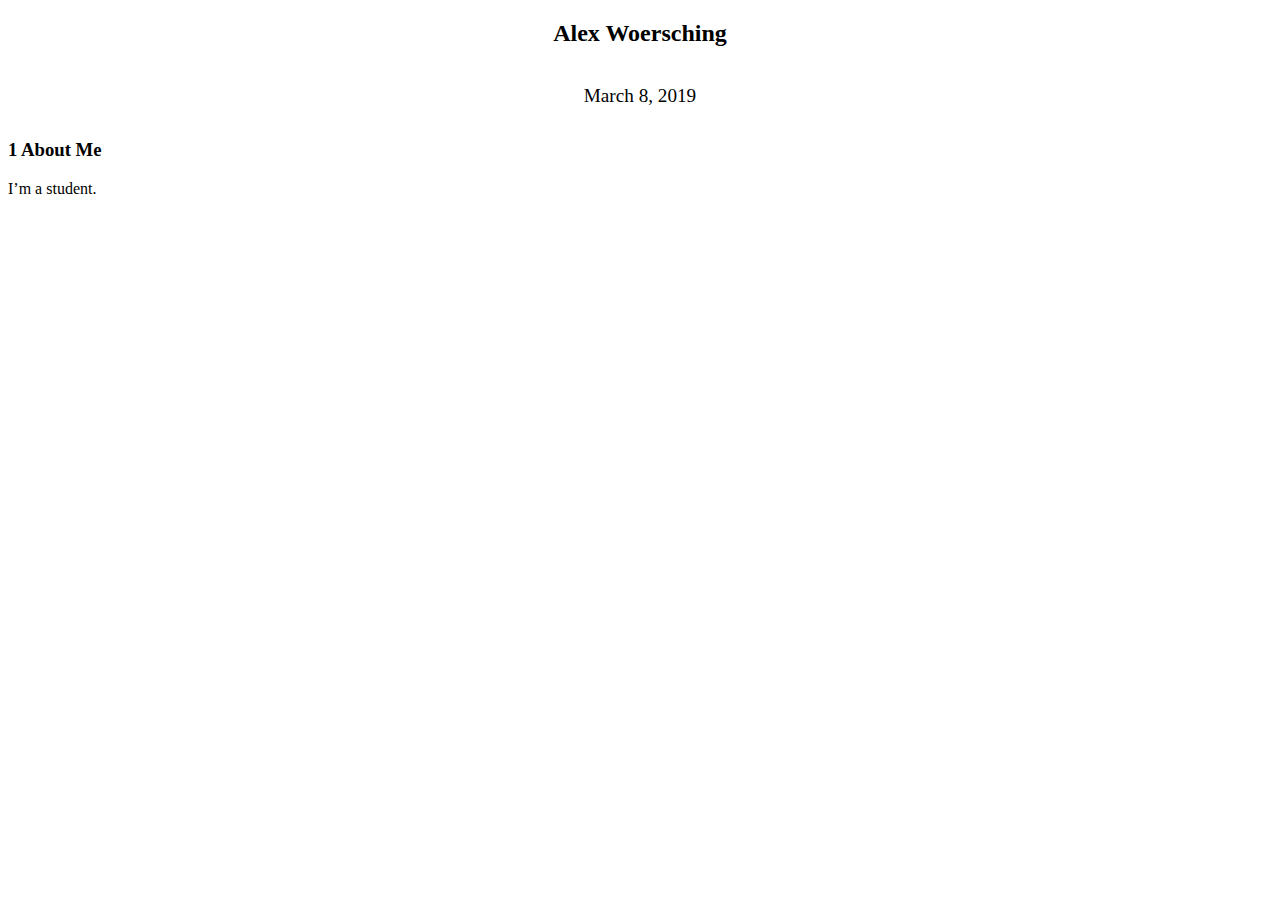
==== docs/page.html @ b3cb3947 "Added compiled .html" ====
<!DOCTYPE html PUBLIC "-//W3C//DTD HTML 4.01 Transitional//EN"  
  "http://www.w3.org/TR/html4/loose.dtd">  
<html > 
<head><title>Alex Woersching</title> 
<meta http-equiv="Content-Type" content="text/html; charset=iso-8859-1"> 
<meta name="generator" content="TeX4ht (http://www.tug.org/tex4ht/)"> 
<meta name="originator" content="TeX4ht (http://www.tug.org/tex4ht/)"> 
<!-- html --> 
<meta name="src" content="page.tex"> 
<link rel="stylesheet" type="text/css" href="page.css"> 
</head><body 
>
   <div class="maketitle">



<h2 class="titleHead">Alex Woersching</h2>
<div class="author" ></div><br />
<div class="date" ><span 
class="cmr-12x-x-120">March 8, 2019</span></div>
   </div>
   <h3 class="sectionHead"><span class="titlemark">1   </span> <a 
 id="x1-10001"></a>About Me</h3>
<!--l. 6--><p class="noindent" >I&#8217;m a student.  
</body></html>
---- docs/page.css ----
/* start css.sty */
.cmr-17x-x-120{font-size:170%;}
.cmr-12x-x-120{font-size:120%;}
p.noindent { text-indent: 0em }
td p.noindent { text-indent: 0em; margin-top:0em; }
p.nopar { text-indent: 0em; }
p.indent{ text-indent: 1.5em }
@media print {div.crosslinks {visibility:hidden;}}
a img { border-top: 0; border-left: 0; border-right: 0; }
center { margin-top:1em; margin-bottom:1em; }
td center { margin-top:0em; margin-bottom:0em; }
.Canvas { position:relative; }
img.math{vertical-align:middle;}
li p.indent { text-indent: 0em }
li p:first-child{ margin-top:0em; }
li p:last-child, li div:last-child { margin-bottom:0.5em; }
li p~ul:last-child, li p~ol:last-child{ margin-bottom:0.5em; }
.enumerate1 {list-style-type:decimal;}
.enumerate2 {list-style-type:lower-alpha;}
.enumerate3 {list-style-type:lower-roman;}
.enumerate4 {list-style-type:upper-alpha;}
div.newtheorem { margin-bottom: 2em; margin-top: 2em;}
.obeylines-h,.obeylines-v {white-space: nowrap; }
div.obeylines-v p { margin-top:0; margin-bottom:0; }
.overline{ text-decoration:overline; }
.overline img{ border-top: 1px solid black; }
td.displaylines {text-align:center; white-space:nowrap;}
.centerline {text-align:center;}
.rightline {text-align:right;}
div.verbatim {font-family: monospace; white-space: nowrap; text-align:left; clear:both; }
.fbox {padding-left:3.0pt; padding-right:3.0pt; text-indent:0pt; border:solid black 0.4pt; }
div.fbox {display:table}
div.center div.fbox {text-align:center; clear:both; padding-left:3.0pt; padding-right:3.0pt; text-indent:0pt; border:solid black 0.4pt; }
div.minipage{width:100%;}
div.center, div.center div.center {text-align: center; margin-left:1em; margin-right:1em;}
div.center div {text-align: left;}
div.flushright, div.flushright div.flushright {text-align: right;}
div.flushright div {text-align: left;}
div.flushleft {text-align: left;}
.underline{ text-decoration:underline; }
.underline img{ border-bottom: 1px solid black; margin-bottom:1pt; }
.framebox-c, .framebox-l, .framebox-r { padding-left:3.0pt; padding-right:3.0pt; text-indent:0pt; border:solid black 0.4pt; }
.framebox-c {text-align:center;}
.framebox-l {text-align:left;}
.framebox-r {text-align:right;}
span.thank-mark{ vertical-align: super }
span.footnote-mark sup.textsuperscript, span.footnote-mark a sup.textsuperscript{ font-size:80%; }
div.tabular, div.center div.tabular {text-align: center; margin-top:0.5em; margin-bottom:0.5em; }
table.tabular td p{margin-top:0em;}
table.tabular {margin-left: auto; margin-right: auto;}
td p:first-child{ margin-top:0em; }
td p:last-child{ margin-bottom:0em; }
div.td00{ margin-left:0pt; margin-right:0pt; }
div.td01{ margin-left:0pt; margin-right:5pt; }
div.td10{ margin-left:5pt; margin-right:0pt; }
div.td11{ margin-left:5pt; margin-right:5pt; }
table[rules] {border-left:solid black 0.4pt; border-right:solid black 0.4pt; }
td.td00{ padding-left:0pt; padding-right:0pt; }
td.td01{ padding-left:0pt; padding-right:5pt; }
td.td10{ padding-left:5pt; padding-right:0pt; }
td.td11{ padding-left:5pt; padding-right:5pt; }
table[rules] {border-left:solid black 0.4pt; border-right:solid black 0.4pt; }
.hline hr, .cline hr{ height : 1px; margin:0px; }
.tabbing-right {text-align:right;}
span.TEX {letter-spacing: -0.125em; }
span.TEX span.E{ position:relative;top:0.5ex;left:-0.0417em;}
a span.TEX span.E {text-decoration: none; }
span.LATEX span.A{ position:relative; top:-0.5ex; left:-0.4em; font-size:85%;}
span.LATEX span.TEX{ position:relative; left: -0.4em; }
div.float, div.figure {margin-left: auto; margin-right: auto;}
div.float img {text-align:center;}
div.figure img {text-align:center;}
.marginpar {width:20%; float:right; text-align:left; margin-left:auto; margin-top:0.5em; font-size:85%; text-decoration:underline;}
.marginpar p{margin-top:0.4em; margin-bottom:0.4em;}
table.equation {width:100%;}
.equation td{text-align:center; }
td.equation { margin-top:1em; margin-bottom:1em; } 
td.equation-label { width:5%; text-align:center; }
td.eqnarray4 { width:5%; white-space: normal; }
td.eqnarray2 { width:5%; }
table.eqnarray-star, table.eqnarray {width:100%;}
div.eqnarray{text-align:center;}
div.array {text-align:center;}
div.pmatrix {text-align:center;}
table.pmatrix {width:100%;}
span.pmatrix img{vertical-align:middle;}
div.pmatrix {text-align:center;}
table.pmatrix {width:100%;}
span.bar-css {text-decoration:overline;}
img.cdots{vertical-align:middle;}
.partToc a, .partToc, .likepartToc a, .likepartToc {line-height: 200%; font-weight:bold; font-size:110%;}
.index-item, .index-subitem, .index-subsubitem {display:block}
div.caption {text-indent:-2em; margin-left:3em; margin-right:1em; text-align:left;}
div.caption span.id{font-weight: bold; white-space: nowrap; }
h1.partHead{text-align: center}
p.bibitem { text-indent: -2em; margin-left: 2em; margin-top:0.6em; margin-bottom:0.6em; }
p.bibitem-p { text-indent: 0em; margin-left: 2em; margin-top:0.6em; margin-bottom:0.6em; }
.paragraphHead, .likeparagraphHead { margin-top:2em; font-weight: bold;}
.subparagraphHead, .likesubparagraphHead { font-weight: bold;}
.quote {margin-bottom:0.25em; margin-top:0.25em; margin-left:1em; margin-right:1em; text-align:justify;}
.verse{white-space:nowrap; margin-left:2em}
div.maketitle {text-align:center;}
h2.titleHead{text-align:center;}
div.maketitle{ margin-bottom: 2em; }
div.author, div.date {text-align:center;}
div.thanks{text-align:left; margin-left:10%; font-size:85%; font-style:italic; }
div.author{white-space: nowrap;}
.quotation {margin-bottom:0.25em; margin-top:0.25em; margin-left:1em; }
.abstract p {margin-left:5%; margin-right:5%;}
div.abstract {width:100%;}
/* end css.sty */
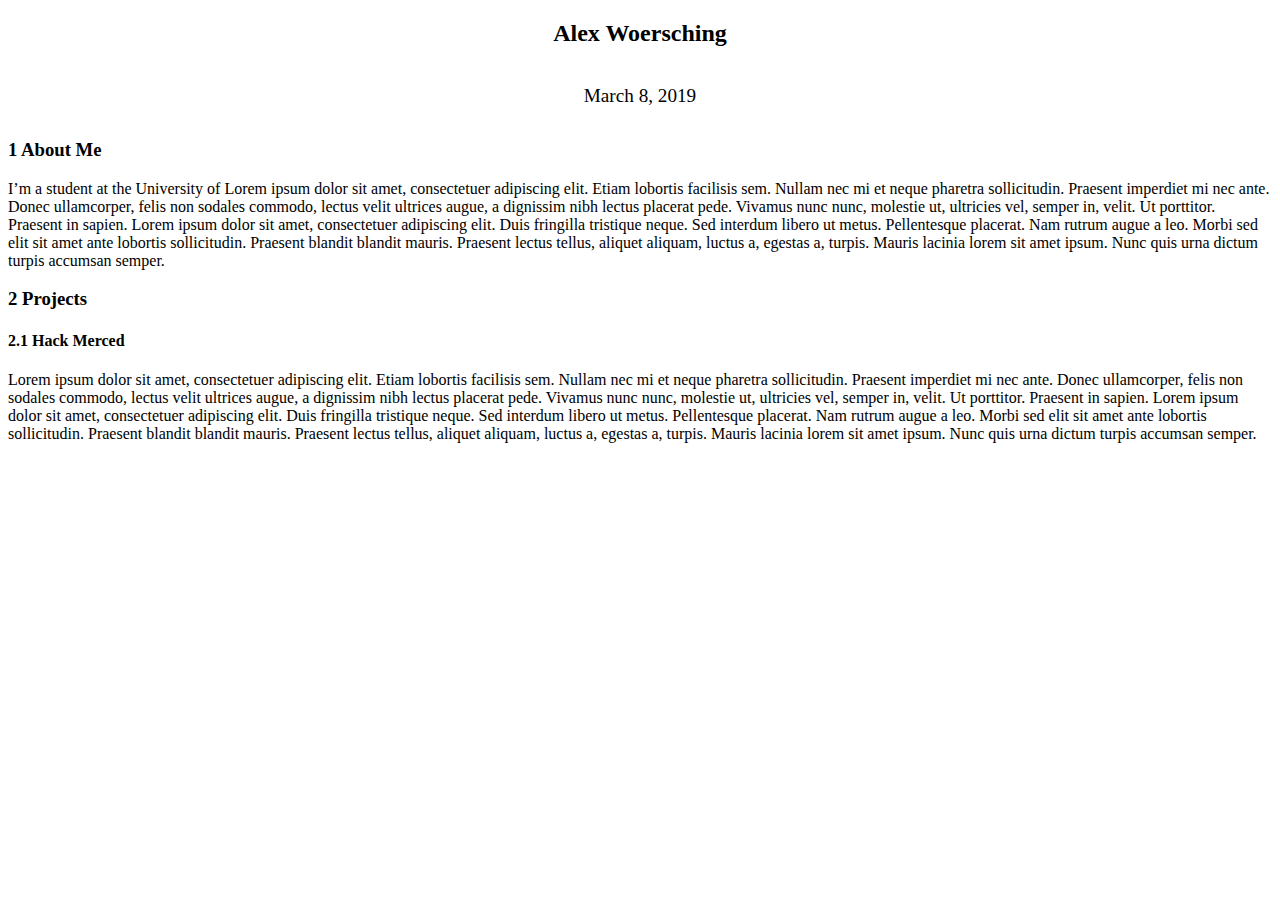
==== commit 3565dfa1: "Added blind text" ====
--- a/docs/page.html
+++ b/docs/page.html
@@ -21,7 +21,34 @@
    </div>
    <h3 class="sectionHead"><span class="titlemark">1   </span> <a 
  id="x1-10001"></a>About Me</h3>
-<!--l. 6--><p class="noindent" >I&#8217;m a student.  
+<!--l. 7--><p class="noindent" >I&#8217;m a student at the University of Lorem ipsum dolor sit amet, consectetuer
+adipiscing elit. Etiam lobortis facilisis sem. Nullam nec mi et neque pharetra
+sollicitudin. Praesent imperdiet mi nec ante. Donec ullamcorper, felis non sodales
+commodo, lectus velit ultrices augue, a dignissim nibh lectus placerat pede.
+Vivamus nunc nunc, molestie ut, ultricies vel, semper in, velit. Ut porttitor.
+Praesent in sapien. Lorem ipsum dolor sit amet, consectetuer adipiscing elit. Duis
+fringilla tristique neque. Sed interdum libero ut metus. Pellentesque placerat. Nam
+rutrum augue a leo. Morbi sed elit sit amet ante lobortis sollicitudin. Praesent
+blandit blandit mauris. Praesent lectus tellus, aliquet aliquam, luctus a, egestas a,
+turpis. Mauris lacinia lorem sit amet ipsum. Nunc quis urna dictum turpis
+accumsan semper.&#x00A0;
+   <h3 class="sectionHead"><span class="titlemark">2   </span> <a 
+ id="x1-20002"></a>Projects</h3>
+
+<!--l. 9--><p class="noindent" >
+   <h4 class="subsectionHead"><span class="titlemark">2.1   </span> <a 
+ id="x1-30002.1"></a>Hack Merced</h4>
+<!--l. 11--><p class="noindent" >Lorem ipsum dolor sit amet, consectetuer adipiscing elit. Etiam lobortis facilisis
+sem. Nullam nec mi et neque pharetra sollicitudin. Praesent imperdiet mi nec
+ante. Donec ullamcorper, felis non sodales commodo, lectus velit ultrices augue, a
+dignissim nibh lectus placerat pede. Vivamus nunc nunc, molestie ut, ultricies vel,
+semper in, velit. Ut porttitor. Praesent in sapien. Lorem ipsum dolor sit amet,
+consectetuer adipiscing elit. Duis fringilla tristique neque. Sed interdum libero
+ut metus. Pellentesque placerat. Nam rutrum augue a leo. Morbi sed
+elit sit amet ante lobortis sollicitudin. Praesent blandit blandit mauris.
+Praesent lectus tellus, aliquet aliquam, luctus a, egestas a, turpis. Mauris
+lacinia lorem sit amet ipsum. Nunc quis urna dictum turpis accumsan
+semper.&#x00A0; 
 </body></html> 
 
 
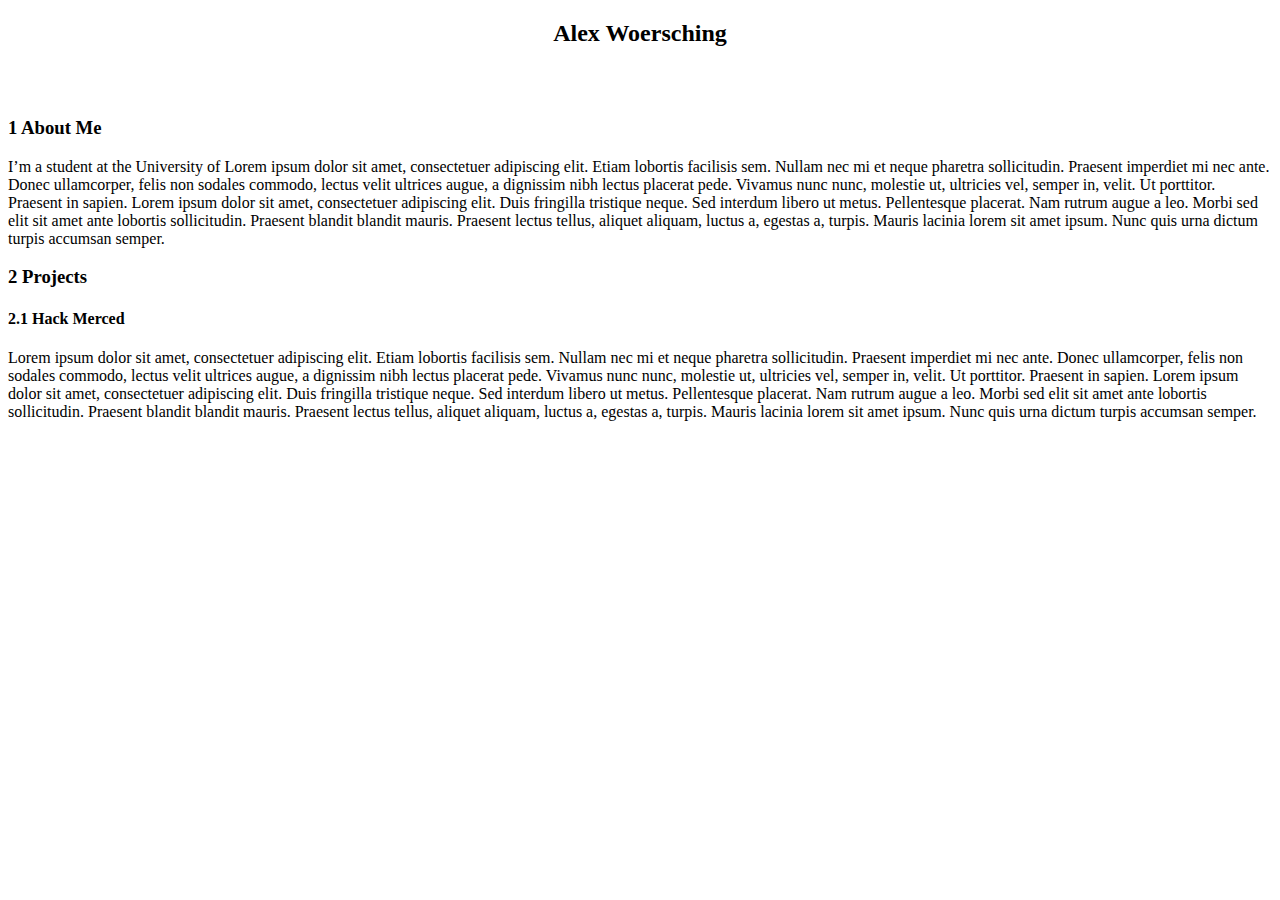
==== commit 46852b21: "Removed date (Added \date{})" ====
--- a/docs/page.html
+++ b/docs/page.html
@@ -16,12 +16,11 @@
 
 <h2 class="titleHead">Alex Woersching</h2>
 <div class="author" ></div><br />
-<div class="date" ><span 
-class="cmr-12x-x-120">March 8, 2019</span></div>
+<div class="date" ></div>
    </div>
    <h3 class="sectionHead"><span class="titlemark">1   </span> <a 
  id="x1-10001"></a>About Me</h3>
-<!--l. 7--><p class="noindent" >I&#8217;m a student at the University of Lorem ipsum dolor sit amet, consectetuer
+<!--l. 8--><p class="noindent" >I&#8217;m a student at the University of Lorem ipsum dolor sit amet, consectetuer
 adipiscing elit. Etiam lobortis facilisis sem. Nullam nec mi et neque pharetra
 sollicitudin. Praesent imperdiet mi nec ante. Donec ullamcorper, felis non sodales
 commodo, lectus velit ultrices augue, a dignissim nibh lectus placerat pede.
@@ -35,10 +34,10 @@
    <h3 class="sectionHead"><span class="titlemark">2   </span> <a 
  id="x1-20002"></a>Projects</h3>
 
-<!--l. 9--><p class="noindent" >
+<!--l. 10--><p class="noindent" >
    <h4 class="subsectionHead"><span class="titlemark">2.1   </span> <a 
  id="x1-30002.1"></a>Hack Merced</h4>
-<!--l. 11--><p class="noindent" >Lorem ipsum dolor sit amet, consectetuer adipiscing elit. Etiam lobortis facilisis
+<!--l. 12--><p class="noindent" >Lorem ipsum dolor sit amet, consectetuer adipiscing elit. Etiam lobortis facilisis
 sem. Nullam nec mi et neque pharetra sollicitudin. Praesent imperdiet mi nec
 ante. Donec ullamcorper, felis non sodales commodo, lectus velit ultrices augue, a
 dignissim nibh lectus placerat pede. Vivamus nunc nunc, molestie ut, ultricies vel,
--- a/docs/page.css
+++ b/docs/page.css
@@ -1,7 +1,6 @@
  
 /* start css.sty */
 .cmr-17x-x-120{font-size:170%;}
-.cmr-12x-x-120{font-size:120%;}
 p.noindent { text-indent: 0em }
 td p.noindent { text-indent: 0em; margin-top:0em; }
 p.nopar { text-indent: 0em; }
